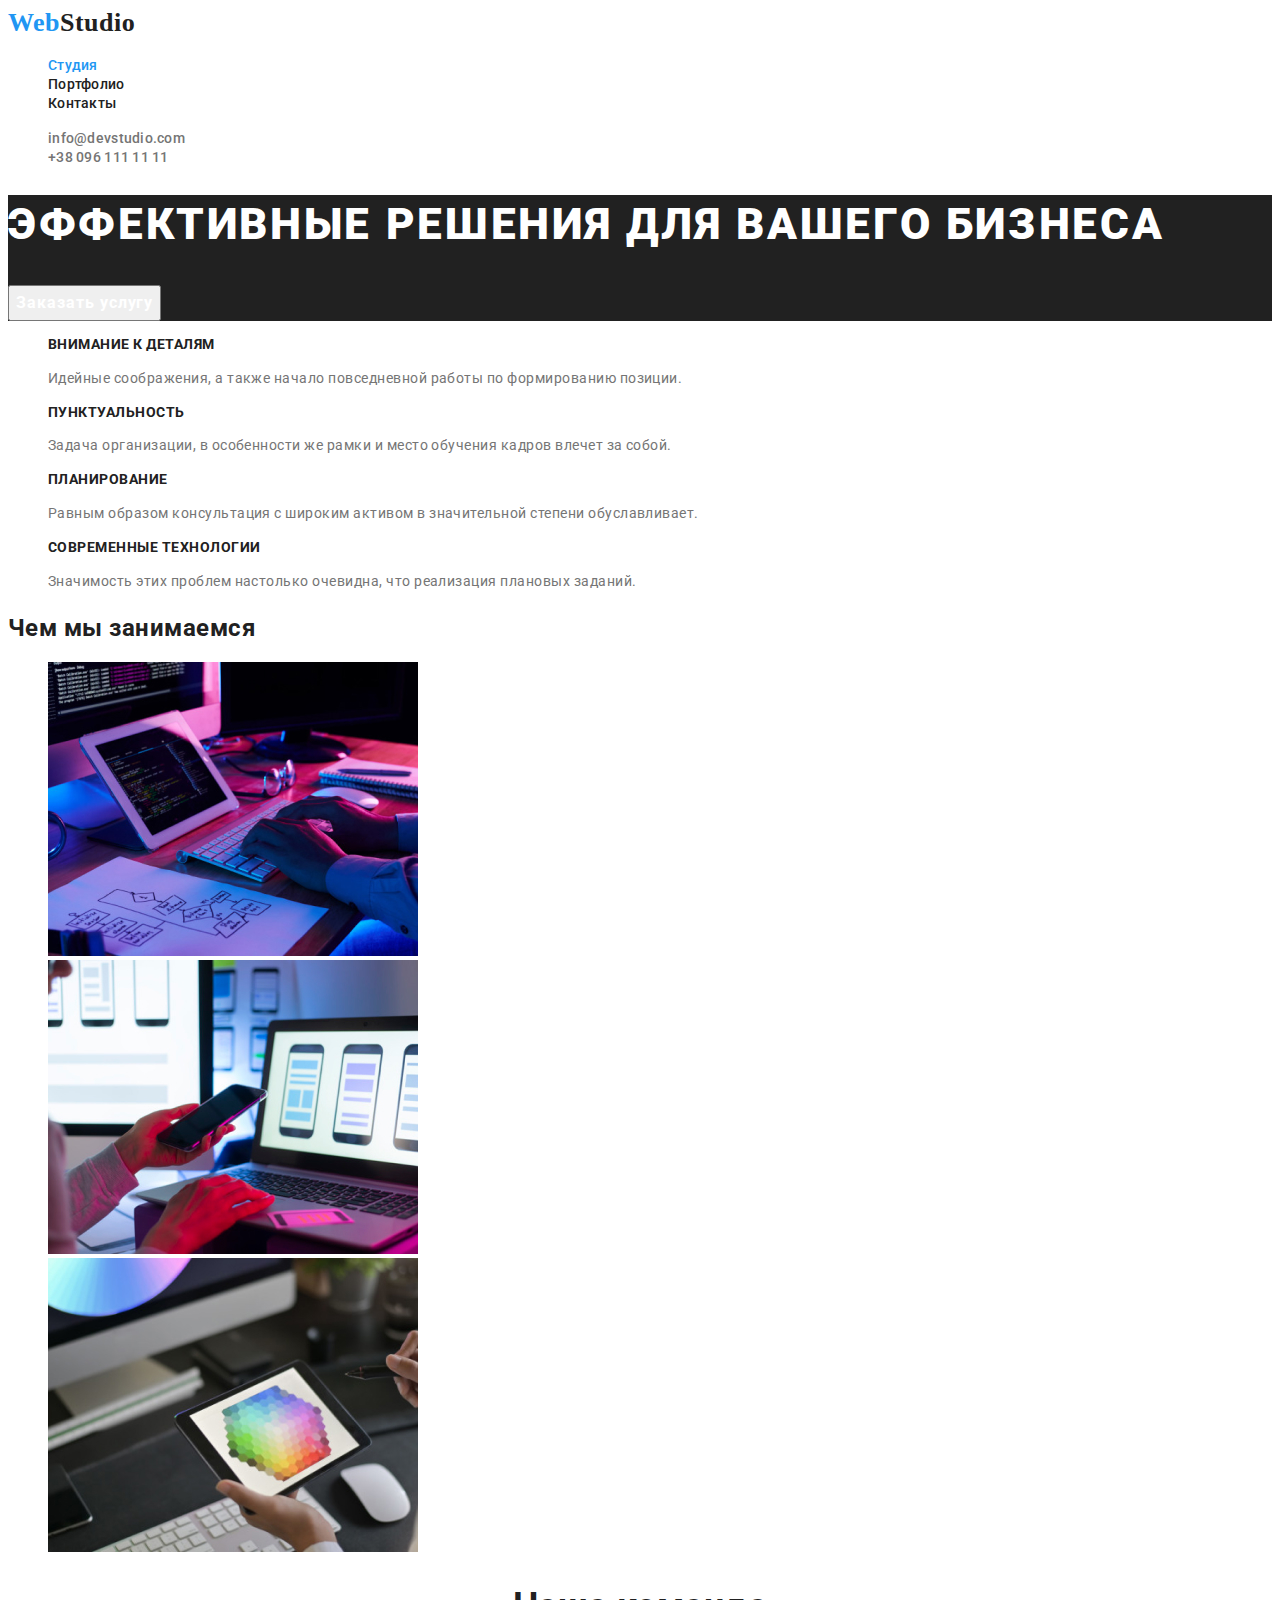
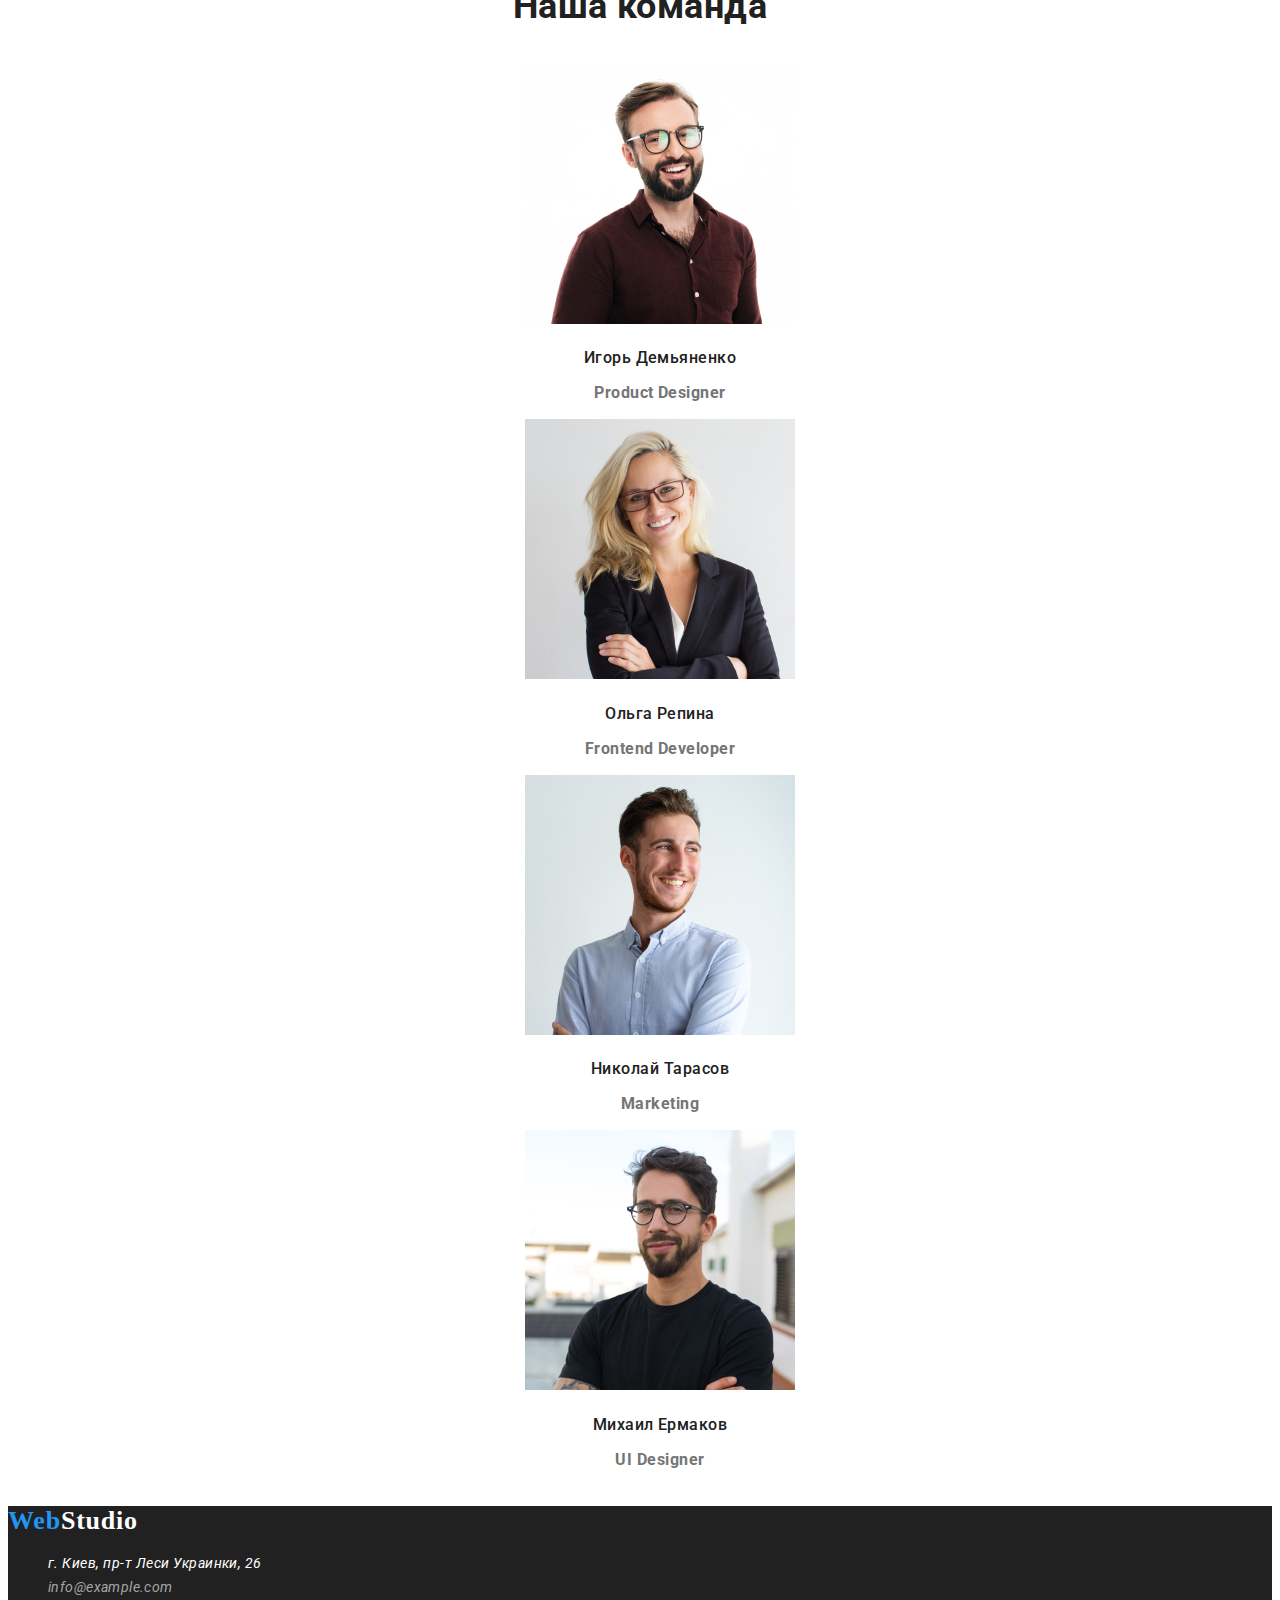
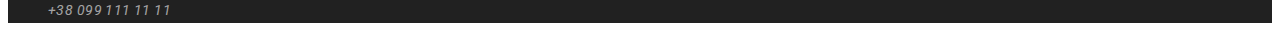
==== index.html @ 31377df4 "Архітектура" ====
<!DOCTYPE html>
<html lang="en">
<head>
    <meta charset="UTF-8">
    <meta http-equiv="X-UA-Compatible" content="IE=edge">
    <meta name="viewport" content="width=device-width, initial-scale=1.0">
    <title>Главная</title>
    <link rel="preconnect" href="https://fonts.googleapis.com">
    <link rel="preconnect" href="https://fonts.gstatic.com" crossorigin>
    <link href="https://fonts.googleapis.com/css2?family=Roboto:wght@400;500;700;900&display=swap" rel="stylesheet">
    <link rel="stylesheet" href="./css/styles.css">
</head>
<body>

<header>

    <a href="/" class="header-logo">Web<span>Studio</span></a>

    <nav>
        <ul class="site-nav list">
          <li><a href="./index.html" class="link current">Студия</a></li>
          <li><a href="./portfolio.html" class="link">Портфолио</a></li>
          <li><a href="#" class="link">Контакты</a></li>
        </ul>
    </nav>
    <div>
      <ul class="kontakt-nav list">
          <li><a href="info@devstudio.com" class="link">info@devstudio.com</a></li>
          <li><a href="+380961111111" class="link">+38 096 111 11 11</a></li>

      </ul>
    </div>
</header>
<main>
      <!--Hero-->
          <section class="hero">

              <h1 class="hero-title">Эффективные решения для вашего бизнеса</h1>

              <button type="button" class="hero-btm">Заказать услугу</button>

          </section>
<section class="feature">
    <ul class="feature-list list">
    <li class="item list">
        <h3 class="tittle">Внимание к деталям</h3>
        <p class="text">
            Идейные соображения, а также начало повседневной работы по формированию позиции.
        </p>
    </li>
    <li class="item list">
        <h3 class="tittle">Пунктуальность</h3>
        <p class="text">
            Задача организации, в особенности же рамки и место обучения кадров влечет за собой.
        </p>
    </li>
    <li class="item list">
        <h3 class="tittle">Планирование</h3>
        <p class="text">
            Равным образом консультация с широким активом в значительной степени обуславливает.
        </p>
    </li>
    <li class="item list">
        <h3 class="tittle">Современные технологии</h3>
        <p class="text">
            Значимость этих проблем настолько очевидна, что реализация плановых заданий.
        </p>
    </li>
</ul>
</section>
      <!--Work-->
      <section class="work">
          <h2 class="work-tittle">Чем мы занимаемся</h2>
        <ul class="work-list list">
          <li>
              <img src="./images/box1.jpg" alt="Заняття-1" width="370">
            </li>
          <li>
              <img src="./images/box2.jpg" alt="Заняття-2" width="370">
            </li>
          <li>
              <img src="./images/box3.jpg" alt="Заняття-3" width="370">
            </li>
        </ul>
      </section>

<!--Our team-->
<section class="team">
    <h2 class="team-tittle">Наша команда</h>
    <ul class="team-list list">
        <li class="list-item">
    <img src="./images/card1.jpg" alt="Карта співробітника №1" width="270">
    <h3 class="list-tittle">Игорь Демьяненко</h3>
    <p class="list-text">Product Designer</p>
</li>
<li>
    <img src="./images/card2.jpg" alt="Карта співробітника №2" width="270">
    <h3 class="list-tittle">Ольга Репина</h3>
    <p class="list-text">Frontend Developer</p>
</li>
    <li>
    <img src="./images/card3.jpg" alt="Карта співробітника №3" width="270">
    <h3 class="list-tittle">Николай Тарасов</h3>
    <p class="list-text">Marketing</p>
</li>
    <li>
    <img src="./images/card4.jpg" alt="Карта співробітника №4" width="270">
    <h3 class="list-tittle">Михаил Ермаков</h3>
    <p class="list-text">UI Designer</p>
</li>
    </ul>

</section>
</main>

<footer>
    <a href="/" class="cellar-logo">Web<span class="cellar-item">Studio</span></a>
<address>
    <ul class="address-nav list">
    <li> <a href="г. Киев, пр-т Леси Украинки, 26" class="link">г. Киев, пр-т Леси Украинки, 26</a></li>
    <li> <a href="info@example.com" class="link link-item">info@example.com</a></li>
    <li> <a href="+380991111111" class="link link-item">+38 099 111 11 11</a></li>
</ul>
</address>
</footer>

</body>
</html>
---- css/styles.css ----
:root{
--main-decoretion-color: #FFFFFF;
--secondary-decoretion-color: #2196F3;
--text-primary-color: #212121;
--text-secondary-color: #757575;

}
body{
    font-family: "Roboto", "sans-serif";
    background: var(--main-decoretion-color);
    color: var(--text-primary-color);
    letter-spacing: 0.03em;
}

a {
    text-decoration: none;
  }
  /*header*/
.header-logo{
    color: var(--secondary-decoretion-color);
    font-family: "Raleway","sans-serif";
    font-family: Raleway;
    font-weight: 700;
    font-size: 26px;
    line-height: 1.19;
}
span{
    color: var(--text-primary-color);
}
.site-nav .link{
    color: var(--text-primary-color);
    font-weight: 500;
    font-size: 14px;
    line-height: 1.14;
    letter-spacing: 0.02em;
}

.site-nav .link:hover,
.site-nav .link:focus{
    color:var(--secondary-decoretion-color);
}

.site-nav .link.current{
    color: var(--secondary-decoretion-color);
}

.kontakt-nav .link{
    color: var(--text-secondary-color);
    font-family: Roboto;
    font-weight: 500;
    font-size: 14px;
    line-height: 1.14;
    letter-spacing: 0.02em;
}
.kontakt-nav .link:hover,
.kontakt-nav .link:focus{

    color: var(--secondary-decoretion-color);
}
.list{
    list-style: none;
}
/*Hero*/
.hero{
    background-color: var(--text-primary-color);
}
.hero-title{
    font-weight: 900;
    font-size: 44px;
    line-height: 1.36;
    display: flex;
    text-align: center;
    letter-spacing: 0.06em;
    text-transform: uppercase;
    color: var(--main-decoretion-color);
}
.hero-btm{
    font-family: Roboto;
    font-style: normal;
    font-weight: 700;
    font-size: 16px;
    line-height: 1.87;

    align-items: center;
    text-align: center;
    letter-spacing: 0.06em;

    color: var(--main-decoretion-color);
}
.hero-btm:hover,
.hero-btm:focus{
    background-color: var(--secondary-decoretion-color);
    color: var(--main-decoretion-color);

}
/*feature*/
.feature .tittle{
    font-weight: 700;
    font-size: 14px;
    line-height: 1.14;
    text-transform: uppercase;

    color: var(--text-primary-color);

}
.feature .text{
    font-size: 14px;
    line-height: 1.71;

    color: var(--text-secondary-color);
}
.work .tittle{
    font-weight: 700;
    font-size: 36px;
    line-height: 1.16;
    text-align: center;

    color: var(--text-primary-color);

}
/*Team*/
.team .team-tittle{
    font-weight: 700;
    font-size: 36px;
    line-height: 1.16;
    text-align: center;

    color: var(--text-primary-color);
}

.team .list-tittle{

    font-weight: 500;
    font-size: 16px;
    line-height: 1.18;
    text-align: center;

    color: var(--text-primary-color);
}

.team .list-text{

    font-size: 16px;
    line-height: 1.18;
    text-align: center;

    color: var(--text-secondary-color);
}
/*filters*/
.filters h1{
    display: none;
}
.filters-list .buttom{

    cursor: pointer;
    color: var(--text-primary-color);
    background-color: var(--main-decoretion-color);
    font-family: Roboto;
    font-weight: 500;
    font-size: 16px;
    line-height: 1.62;
    text-align: center;
    letter-spacing: 0.03em;
}
.filters-list .buttom:hover{
    color: var(--main-decoretion-color);
    background-color: var(--secondary-decoretion-color);
}
.filters-list .buttom.primary{
    color: var(--main-decoretion-color);
    background-color: var(--secondary-decoretion-color);
}
/*projekt*/
.projekt-tittle{
    color: var(--text-primary-color);
    font-weight: 700;
    font-size: 18px;
    line-height: 2;
    letter-spacing: 0.06em;
}

.projekt-list .text{
    color: var(--text-secondary-color);
    font-size: 16px;
    line-height: 1.87;
}
/*footer*/
footer{
    background-color: var(--text-primary-color);
}
.cellar-logo{
    color: var(--secondary-decoretion-color);
    font-family: Raleway;
    font-weight: 700;
    font-size: 26px;
    line-height: 1.19x;
    letter-spacing: 0.03em;
}
.cellar-item{
    color: var(--main-decoretion-color);
}

.address-nav .link{
    color: var(--main-decoretion-color);
    font-size: 14px;
    line-height: 1.71;
}

.address-nav .link-item{
    font-size: 14px;
    line-height: 1/71;
    letter-spacing: 0.03em;
    color: rgba(255, 255, 255, 0.6);
}

.address-nav .link:hover,
.address-nav .link:focus{
   color: var(--secondary-decoretion-color);
}
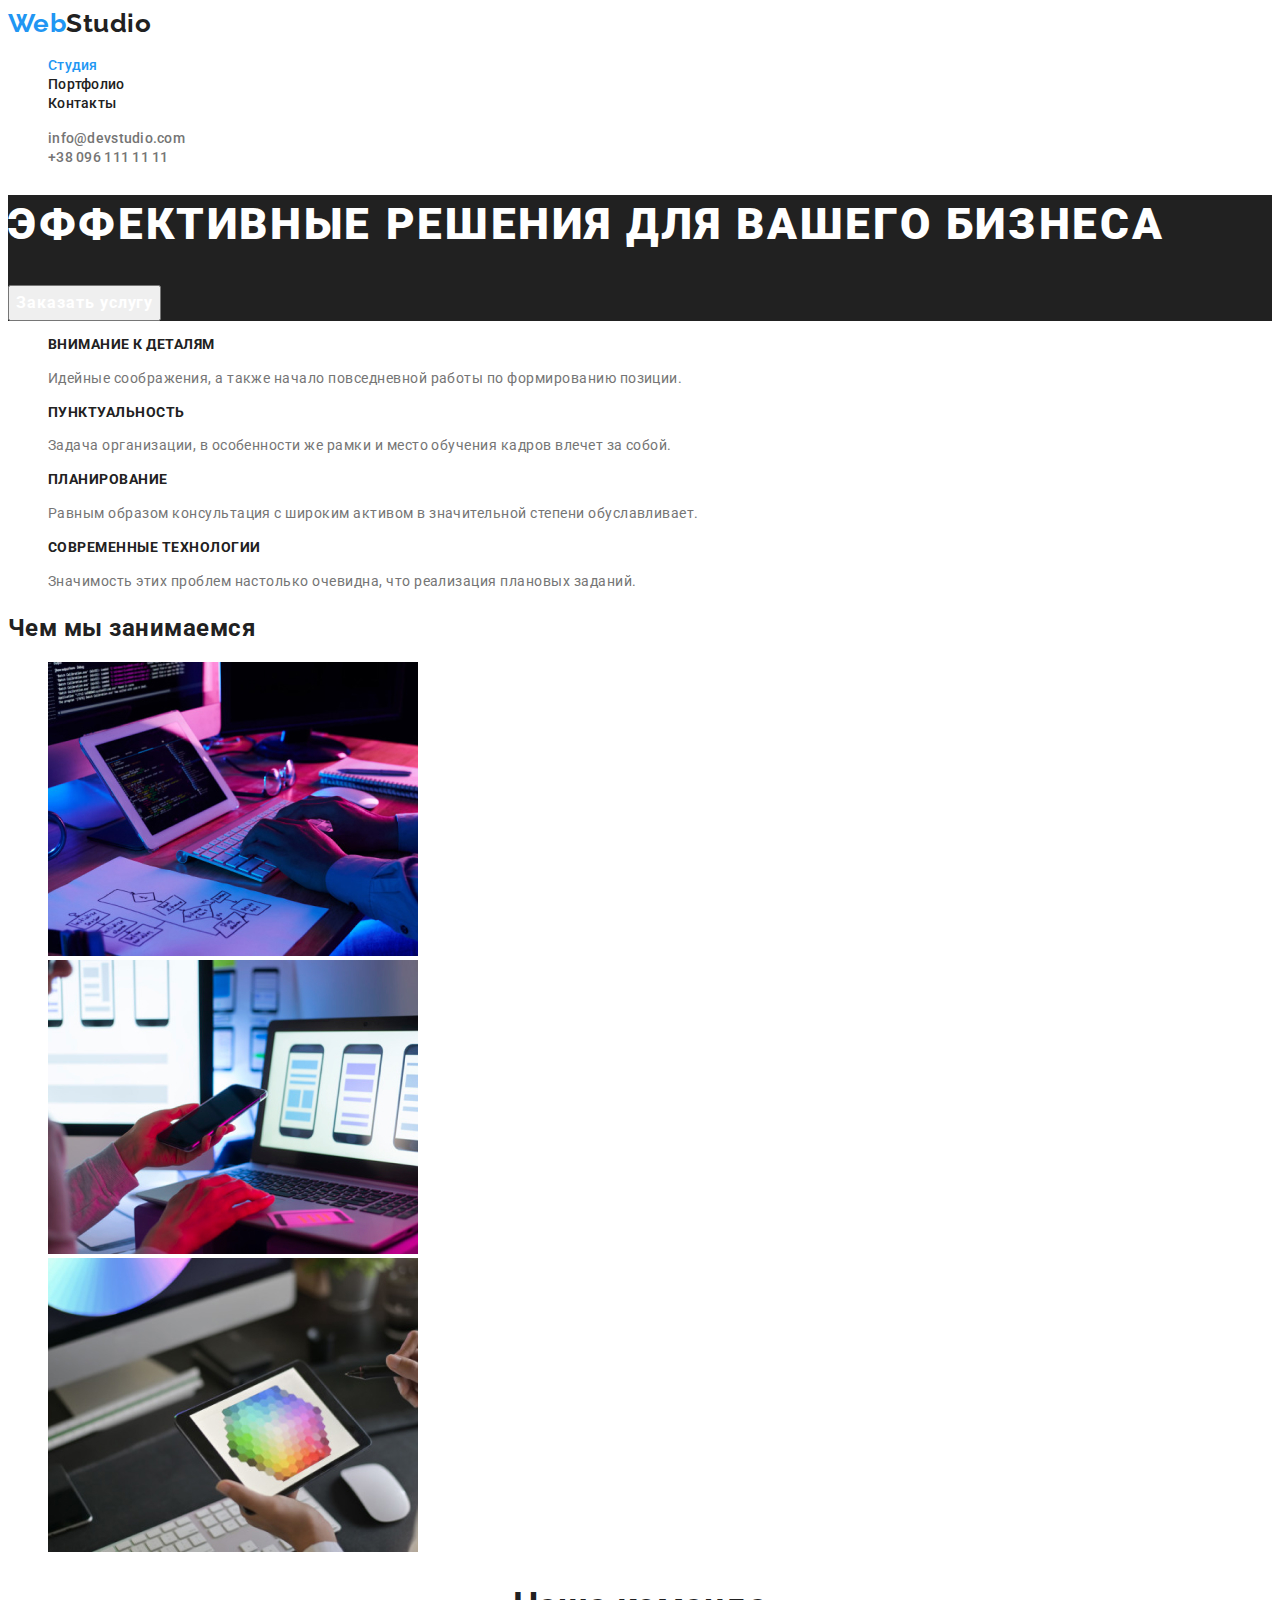
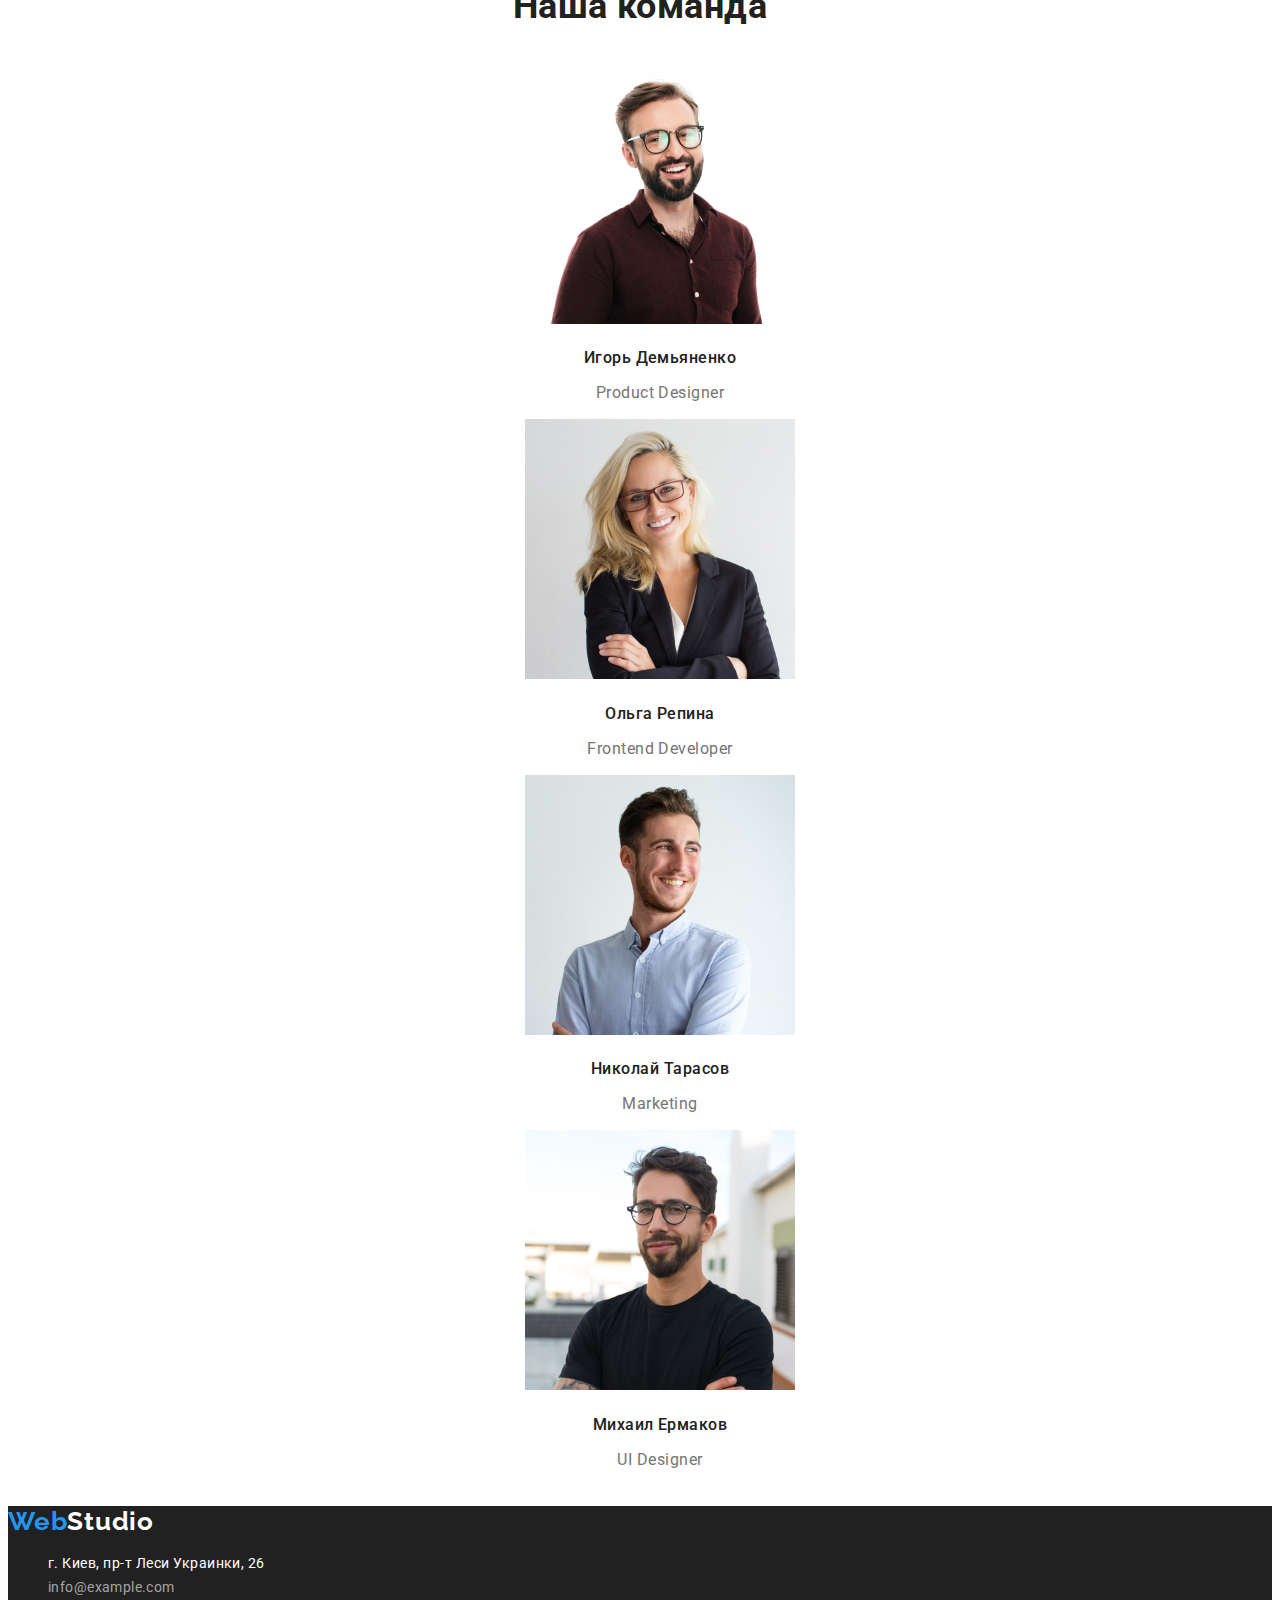
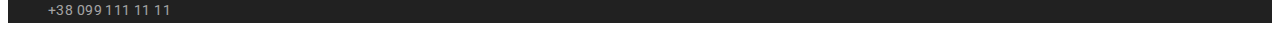
==== commit 6d7f0c17: "Додавання посилання шрифтів" ====
--- a/index.html
+++ b/index.html
@@ -7,7 +7,7 @@
     <title>Главная</title>
     <link rel="preconnect" href="https://fonts.googleapis.com">
     <link rel="preconnect" href="https://fonts.gstatic.com" crossorigin>
-    <link href="https://fonts.googleapis.com/css2?family=Roboto:wght@400;500;700;900&display=swap" rel="stylesheet">
+    <link href="https://fonts.googleapis.com/css2?family=Raleway:wght@700&family=Roboto:wght@400;500;700;900&display=swap" rel="stylesheet">
     <link rel="stylesheet" href="./css/styles.css">
 </head>
 <body>
--- a/css/styles.css
+++ b/css/styles.css
@@ -12,14 +12,13 @@
     letter-spacing: 0.03em;
 }
 
-a {
+a{
     text-decoration: none;
   }
   /*header*/
 .header-logo{
     color: var(--secondary-decoretion-color);
     font-family: "Raleway","sans-serif";
-    font-family: Raleway;
     font-weight: 700;
     font-size: 26px;
     line-height: 1.19;
@@ -139,7 +138,7 @@
 }
 
 .team .list-text{
-
+    font-weight: 400;
     font-size: 16px;
     line-height: 1.18;
     text-align: center;
@@ -187,6 +186,13 @@
 /*footer*/
 footer{
     background-color: var(--text-primary-color);
+
+}
+footer .address{
+    font-family: "Roboto", "sans-serif";
+}
+.address-nav{
+    font-style: normal;
 }
 .cellar-logo{
     color: var(--secondary-decoretion-color);
@@ -208,7 +214,7 @@
 
 .address-nav .link-item{
     font-size: 14px;
-    line-height: 1/71;
+    line-height: 1.71;
     letter-spacing: 0.03em;
     color: rgba(255, 255, 255, 0.6);
 }
